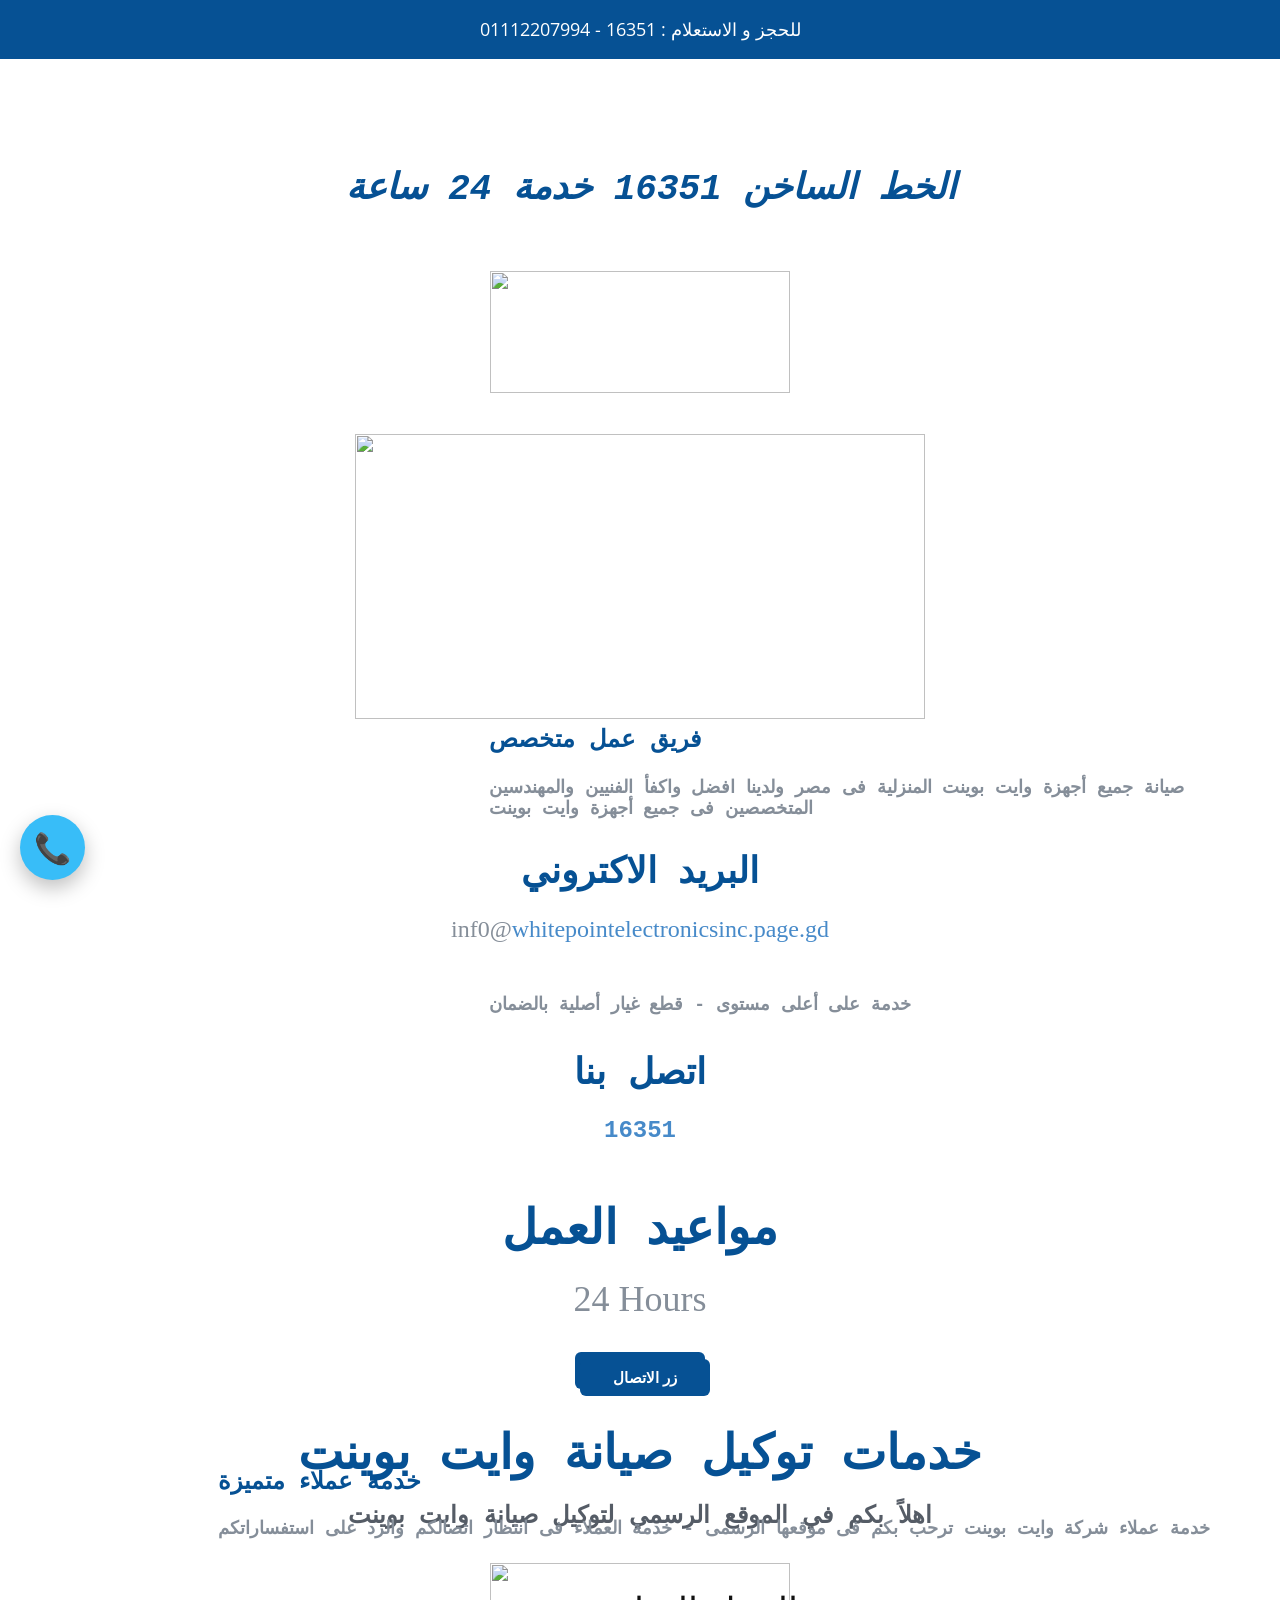
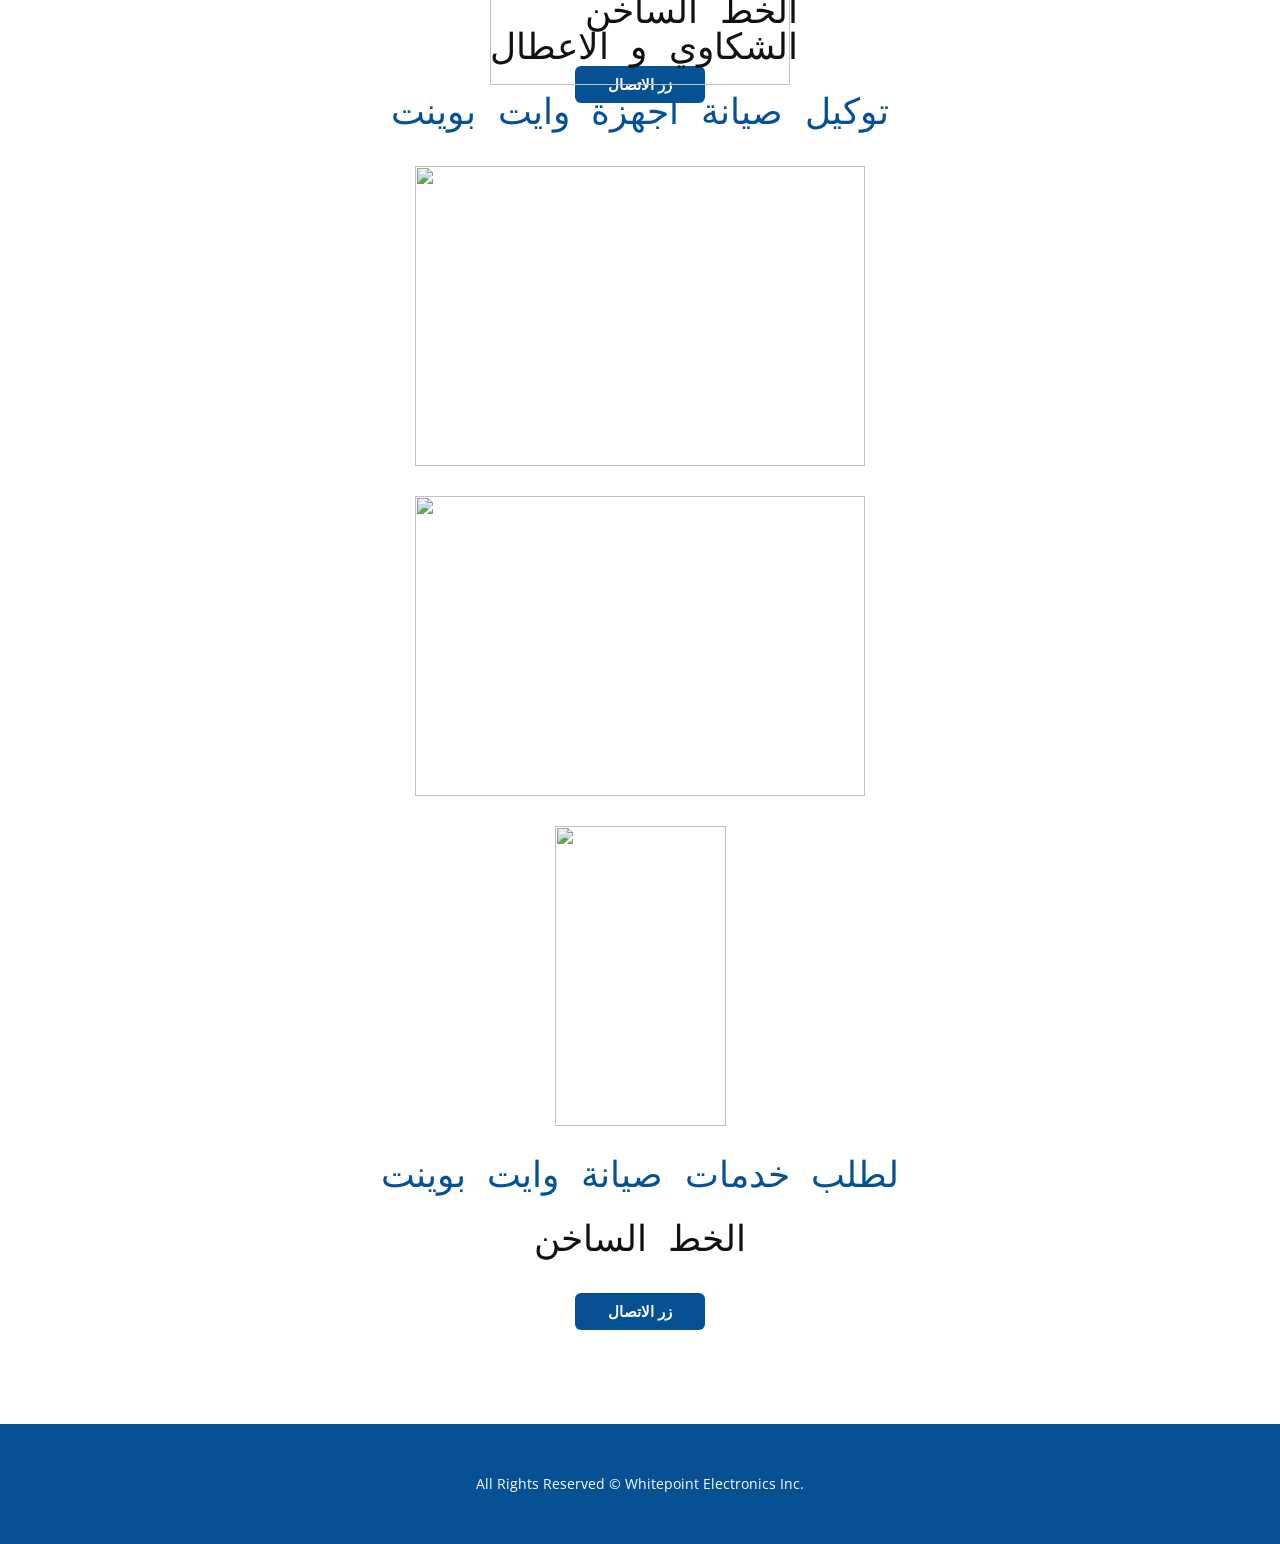
==== index.html @ fc2bd545 "Add files via upload" ====
<!DOCTYPE html>
<html style="font-size: 16px;" lang="en"><head>
    <meta name="viewport" content="width=device-width, initial-scale=1.0">
    <meta charset="utf-8">
    <meta name="keywords" content="​مواعيد العمل, ​خدمات توكيل صيانة وايت بوينت">
    <meta name="description" content="">
    <title>WhitepointElectronicsInc</title>
    <link rel="stylesheet" href="nicepage.css" media="screen">
<link rel="stylesheet" href="index.css" media="screen">
    <script class="u-script" type="text/javascript" src="jquery.js" defer=""></script>
    <script class="u-script" type="text/javascript" src="nicepage.js" defer=""></script>
    <meta name="generator" content="Nicepage 8.3.6, nicepage.com">
    
    
    
    <link id="u-page-google-font" rel="stylesheet" href="https://fonts.googleapis.com/css2?display=swap&amp;family=Roboto:ital,wght@0,100;0,200;0,300;0,400;0,500;0,600;0,700;0,800;0,900;1,100;1,200;1,300;1,400;1,500;1,600;1,700;1,800;1,900&amp;family=Open+Sans:ital,wght@0,300;0,400;0,500;0,600;0,700;0,800;1,300;1,400;1,500;1,600;1,700;1,800&amp;family=Oswald:wght@200;300;400;500;600;700">
    <script type="application/ld+json">{
		"@context": "http://schema.org",
		"@type": "Organization",
		"name": ""
}</script>
    <meta name="theme-color" content="#478ac9">
    <meta property="og:title" content="WhitepointElectronicsInc">
    <meta property="og:type" content="website">
  <meta data-intl-tel-input-cdn-path="intlTelInput/"></head>
  <body data-home-page="WhitepointElectronicsInc.html" data-home-page-title="WhitepointElectronicsInc" data-path-to-root="./" data-include-products="false" class="u-body u-clearfix u-xl-mode" data-lang="en"><header class="u-clearfix u-custom-color-1 u-header u-header" id="header"><div class="u-clearfix u-sheet u-valign-middle-lg u-valign-middle-md u-valign-middle-sm u-sheet-1">
        <p class="u-text u-text-default u-text-1"> للحجز و الاستعلام :&nbsp;16351&nbsp;-&nbsp;01112207994</p>
        <p class="u-custom-font u-font-oswald u-text u-text-default u-text-2"></p>
      </div></header>
    <section class="u-clearfix u-section-1" id="block-1">
      <div class="u-clearfix u-sheet u-sheet-1">
        <h3 class="u-custom-font u-font-courier-new u-text u-text-custom-color-1 u-text-default u-text-1"> &nbsp;الخط الساخن 16351 خدمة 24 ساعة</h3>
        <img class="u-image u-image-contain u-image-default u-image-1" src="images/White-Point.webp" alt="" data-image-width="300" data-image-height="122">
        <img class="u-expanded-width-xs u-image u-image-default u-image-2" src="images/slider1.webp" alt="" data-image-width="1200" data-image-height="600">
        <h3 class="u-align-center-xs u-custom-font u-font-courier-new u-text u-text-custom-color-1 u-text-default u-text-2"><span style="font-size: 1.5rem;"> فريق عمل متخصص</span>
          <br>
          <br><span class="u-text-palette-5-dark-1">صيانة جميع أجهزة وايت بوينت المنزلية فى مصر ولدينا افضل واكفأ الفنيين والمهندسين المتخصصين فى جميع أجهزة وايت بوينت</span>
          <br>
        </h3>
        <h3 class="u-custom-font u-font-courier-new u-text u-text-custom-color-1 u-text-default u-text-3"> البريد الاكتروني</h3>
        <h4 class="u-align-center-xs u-custom-font u-font-georgia u-text u-text-default-lg u-text-default-md u-text-default-sm u-text-default-xl u-text-palette-5-dark-1 u-text-4">inf0@<a href="https://dash.infinityfree.com/accounts/if0_41461784/domains/whitepointelectronicsinc.page.gd" class="track-button u-active-none u-border-none u-btn u-button-style u-hover-none u-none u-text-palette-1-base u-btn-1">whitepointelectronicsinc.page.gd</a>
        </h4>
        <h3 class="u-align-center-xs u-custom-font u-font-courier-new u-text u-text-default u-text-palette-5-dark-1 u-text-5"> خدمة على أعلى مستوى - قطع غيار أصلية بالضمان</h3>
        <h4 class="u-custom-font u-font-courier-new u-text u-text-custom-color-1 u-text-default u-text-6">اتصل بنا </h4>
        <h5 class="u-custom-font u-font-courier-new u-text u-text-default u-text-palette-5-dark-2 u-text-7">
          <a href="tel:16351" class="u-active-none u-border-none u-btn u-button-link u-button-style u-hover-none u-none u-text-palette-1-base u-btn-2">16351</a>
        </h5>
        <h2 class="u-custom-font u-font-courier-new u-text u-text-custom-color-1 u-text-default u-text-8"> مواعيد العمل</h2>
        <h3 class="u-custom-font u-font-georgia u-text u-text-default u-text-palette-5-dark-1 u-text-9"> 24 Hours</h3>
        <a href="tel:16351" class="u-btn u-button-style u-custom-color-1 u-hover-palette-1-light-1 u-radius u-btn-3">زر الاتصال </a>
        <a href="tel:16351" class="u-btn u-button-style u-custom-color-1 u-hover-palette-1-light-1 u-radius u-btn-4">زر الاتصال </a>
        <h2 class="u-custom-font u-font-courier-new u-text u-text-custom-color-1 u-text-default u-text-10"> خدمات توكيل صيانة وايت بوينت</h2>
        <h3 class="u-align-center-xs u-custom-font u-font-courier-new u-text u-text-default u-text-palette-5-dark-2 u-text-11"> اهلاً بكم في الموقع الرسمي لتوكيل صيانة وايت بوينت</h3>
        <h3 class="u-align-center-xs u-custom-font u-font-courier-new u-text u-text-custom-color-1 u-text-default u-text-12"><span style="font-size: 1.5rem;"></span><span style="font-size: 1.5rem;">خدمة عملاء متميزة</span>
          <br>
          <br><span class="u-text-palette-5-dark-1"> خدمة عملاء شركة وايت بوينت ترحب بكم فى موقعها الرسمى - خدمة العملاء فى انتظار اتصالكم والرد على استفساراتكم</span>
          <br>
        </h3>
        <a href="tel:16351" class="u-btn u-button-style u-custom-color-1 u-hover-palette-1-light-1 u-radius u-btn-5">زر الاتصال </a>
        <img class="u-image u-image-contain u-image-default u-image-3" src="images/White-Point.webp" alt="" data-image-width="300" data-image-height="122">
        <h3 class="u-align-center-xs u-custom-font u-font-courier-new u-text u-text-custom-color-1 u-text-default u-text-13"> توكيل صيانة أجهزة وايت بوينت</h3>
        <h3 class="u-custom-font u-font-courier-new u-text u-text-default u-text-14">الخط الساخن</h3>
        <h3 class="u-custom-font u-font-courier-new u-text u-text-default u-text-15">الشكاوي و الاعطال </h3>
        <img class="u-expanded-width-xs u-image u-image-default u-image-4" src="images/technician.jpg" alt="" data-image-width="900" data-image-height="600">
        <img class="u-expanded-width-xs u-image u-image-default u-image-5" src="images/customerservice1.jpg" alt="" data-image-width="900" data-image-height="600">
        <img class="u-image u-image-default u-image-6" src="images/person11.png" alt="" data-image-width="483" data-image-height="848">
        <h3 class="u-align-center-xs u-custom-font u-font-courier-new u-text u-text-custom-color-1 u-text-default-lg u-text-default-md u-text-default-sm u-text-default-xl u-text-16">لطلب خدمات صيانة وايت بوينت </h3>
        <h3 class="u-custom-font u-font-courier-new u-text u-text-default u-text-17">الخط الساخن</h3>
        <a href="tel:01112207994" class="u-btn u-button-style u-custom-color-1 u-hover-palette-1-light-1 u-radius u-btn-6">زر الاتصال </a>
      </div>
    </section>
    
    
    
    <footer class="u-align-center u-clearfix u-container-align-center u-custom-color-1 u-footer u-footer" id="footer"><div class="u-clearfix u-sheet u-valign-middle u-sheet-1">
        <p class="u-small-text u-text u-text-variant u-text-1"> All Rights Reserved © Whitepoint Electronics Inc.</p>
      </div></footer>
<!-- Floating Call Button Modern -->
<a href="tel:16351" class="call-btn">
    <span class="icon">📞</span>
</a>

<style>
.call-btn {
    position: fixed;
    left: 20px;
    bottom: 20px;
    width: 65px;
    height: 65px;
    background: #38BDF8; /* أزرق سماوي */
    color: #fff;
    border-radius: 50%;
    display: flex;
    align-items: center;
    justify-content: center;
    text-decoration: none;
    font-size: 30px;
    box-shadow: 0 8px 20px rgba(0,0,0,0.25);
    z-index: 9999;
    animation: pulse 1.8s infinite;
    transition: all 0.3s ease;
}

/* Hover Effect */
.call-btn:hover {
    transform: scale(1.15);
    background: #0EA5E9;
}

/* Pulse Animation */
@keyframes pulse {
    0% {
        box-shadow: 0 0 0 0 rgba(56,189,248, 0.7);
    }
    70% {
        box-shadow: 0 0 0 20px rgba(56,189,248, 0);
    }
    100% {
        box-shadow: 0 0 0 0 rgba(56,189,248, 0);
    }
}

/* Optional smooth icon animation */
.icon {
    animation: shake 2s infinite;
}

/* subtle shake */
@keyframes shake {
    0%, 100% { transform: rotate(0); }
    25% { transform: rotate(-10deg); }
    50% { transform: rotate(10deg); }
    75% { transform: rotate(-5deg); }
}
</style>
    </section>
  
</body></html>
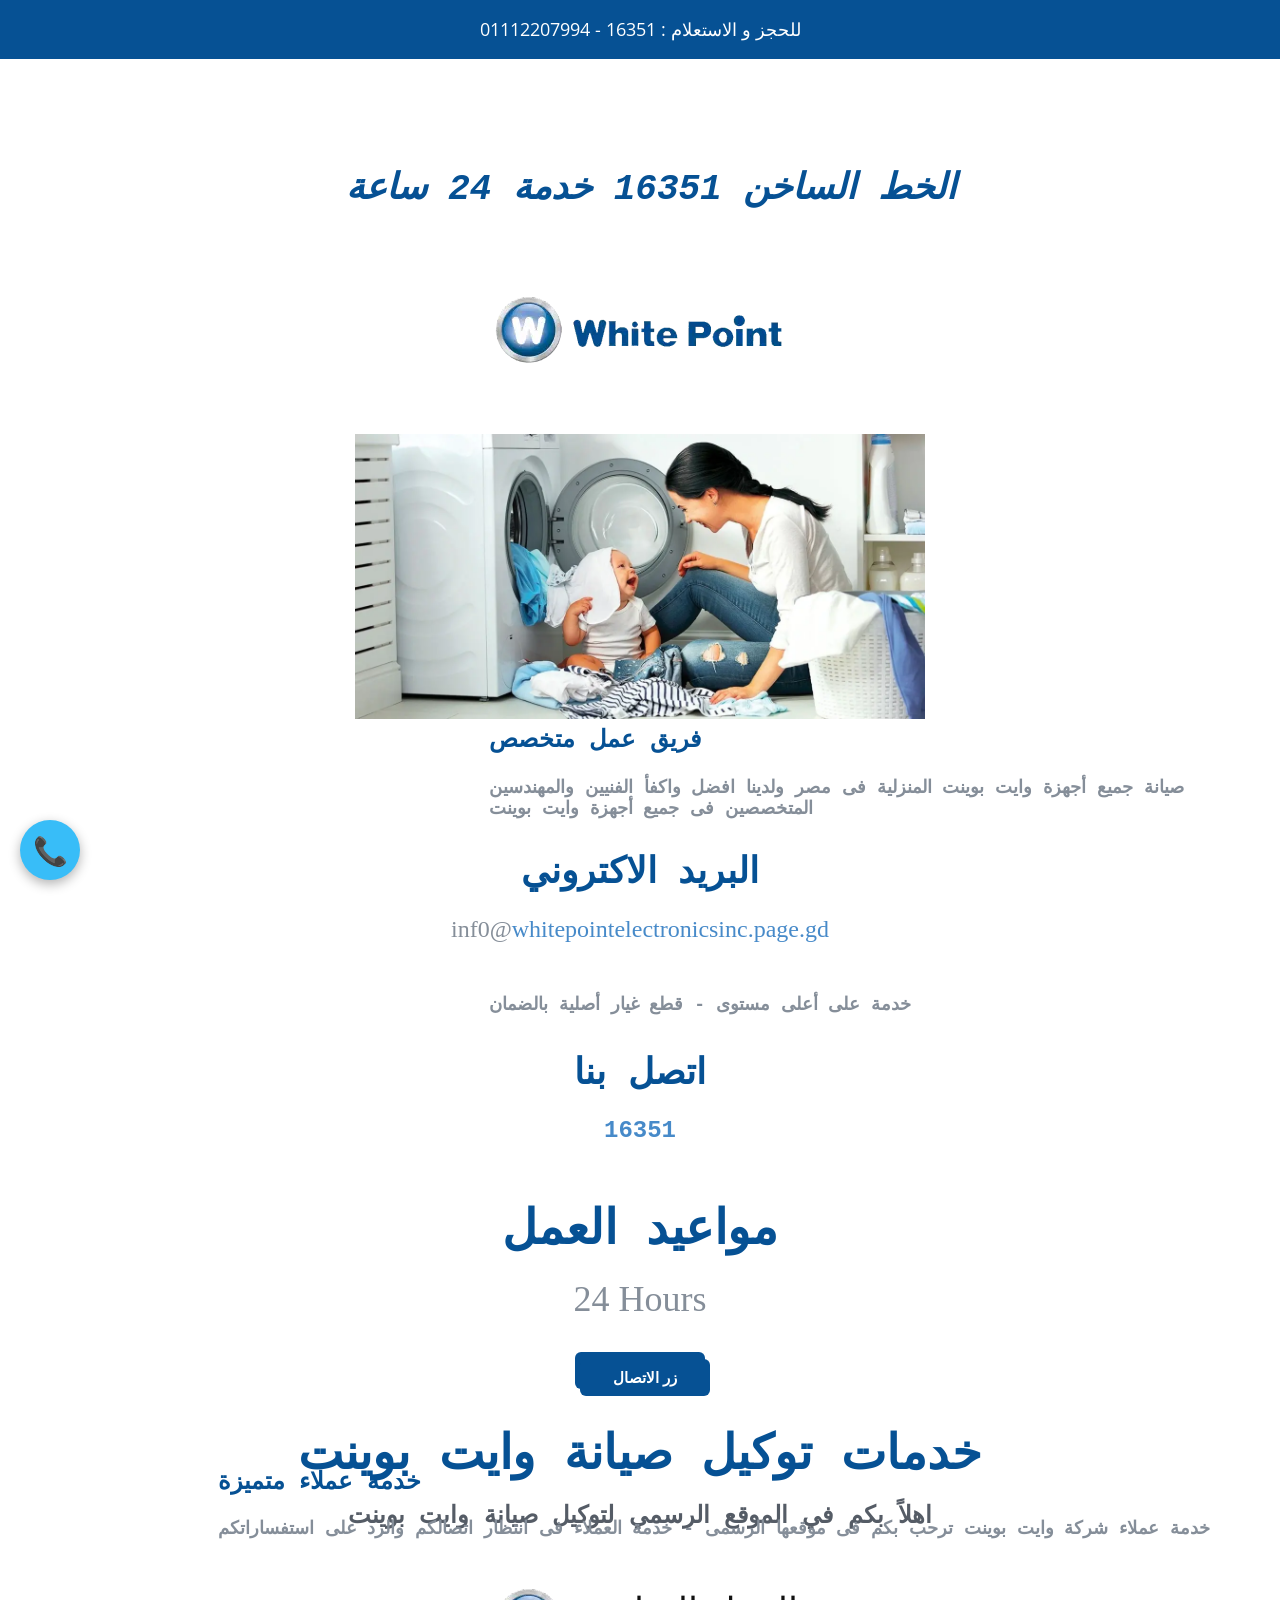
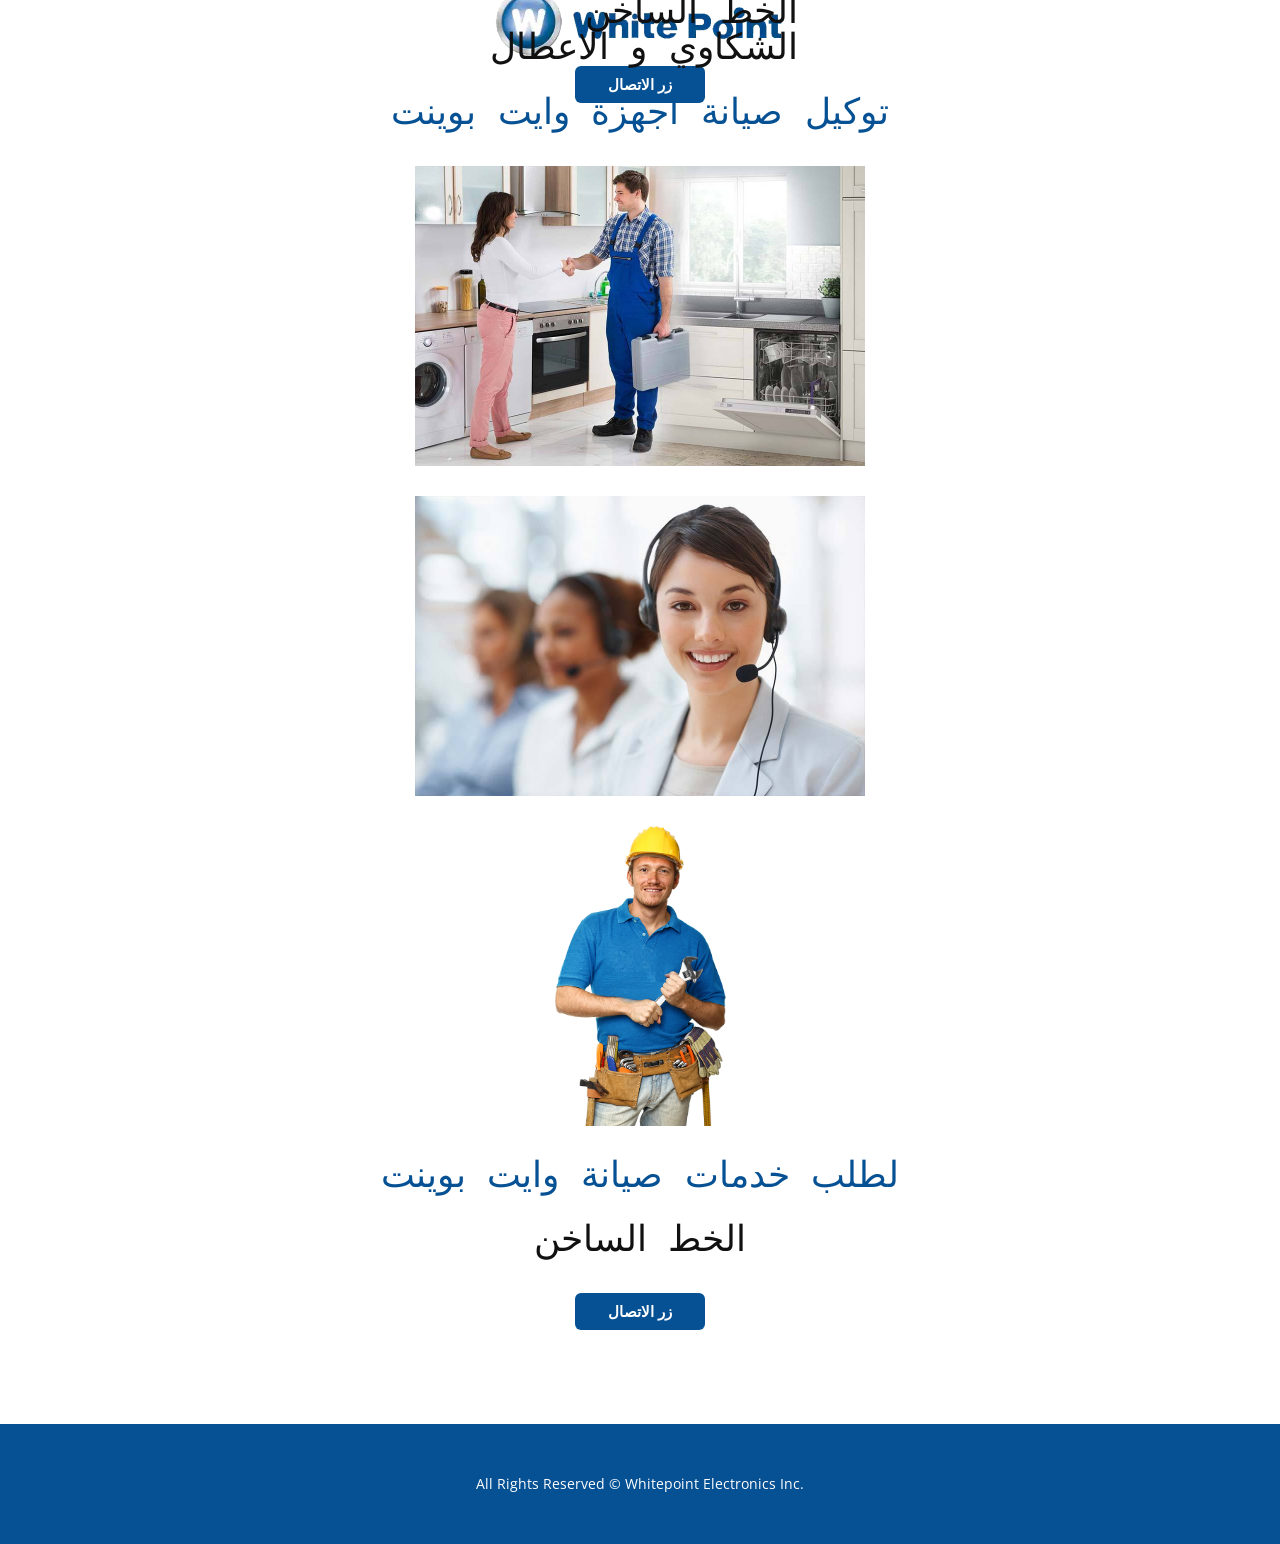
==== commit 8cdb80b9: "Add files via upload" ====
--- a/index.html
+++ b/index.html
@@ -49,7 +49,7 @@
         <h3 class="u-custom-font u-font-georgia u-text u-text-default u-text-palette-5-dark-1 u-text-9"> 24 Hours</h3>
         <a href="tel:16351" class="u-btn u-button-style u-custom-color-1 u-hover-palette-1-light-1 u-radius u-btn-3">زر الاتصال </a>
         <a href="tel:16351" class="u-btn u-button-style u-custom-color-1 u-hover-palette-1-light-1 u-radius u-btn-4">زر الاتصال </a>
-        <h2 class="u-custom-font u-font-courier-new u-text u-text-custom-color-1 u-text-default u-text-10"> خدمات توكيل صيانة وايت بوينت</h2>
+        <h2 class="u-align-center-xs u-custom-font u-font-courier-new u-text u-text-custom-color-1 u-text-default u-text-10"> خدمات توكيل صيانة وايت بوينت</h2>
         <h3 class="u-align-center-xs u-custom-font u-font-courier-new u-text u-text-default u-text-palette-5-dark-2 u-text-11"> اهلاً بكم في الموقع الرسمي لتوكيل صيانة وايت بوينت</h3>
         <h3 class="u-align-center-xs u-custom-font u-font-courier-new u-text u-text-custom-color-1 u-text-default u-text-12"><span style="font-size: 1.5rem;"></span><span style="font-size: 1.5rem;">خدمة عملاء متميزة</span>
           <br>
@@ -75,64 +75,35 @@
     <footer class="u-align-center u-clearfix u-container-align-center u-custom-color-1 u-footer u-footer" id="footer"><div class="u-clearfix u-sheet u-valign-middle u-sheet-1">
         <p class="u-small-text u-text u-text-variant u-text-1"> All Rights Reserved © Whitepoint Electronics Inc.</p>
       </div></footer>
-<!-- Floating Call Button Modern -->
+   <!-- Floating Call Button -->
 <a href="tel:16351" class="call-btn">
-    <span class="icon">📞</span>
+    📞
 </a>
 
 <style>
 .call-btn {
     position: fixed;
-    left: 20px;
-    bottom: 20px;
-    width: 65px;
-    height: 65px;
+    left: 20px; /* على الشمال */
+    bottom: 20px; /* تحت */
+    width: 60px;
+    height: 60px;
     background: #38BDF8; /* أزرق سماوي */
     color: #fff;
-    border-radius: 50%;
+    font-size: 28px;
     display: flex;
     align-items: center;
     justify-content: center;
+    border-radius: 50%;
     text-decoration: none;
-    font-size: 30px;
-    box-shadow: 0 8px 20px rgba(0,0,0,0.25);
+    box-shadow: 0 4px 12px rgba(0,0,0,0.3);
     z-index: 9999;
-    animation: pulse 1.8s infinite;
-    transition: all 0.3s ease;
+    transition: 0.3s;
 }
 
-/* Hover Effect */
 .call-btn:hover {
-    transform: scale(1.15);
-    background: #0EA5E9;
+    background: #0EA5E9; /* أزرق سماوي أغمق */
+    transform: scale(1.1);
 }
-
-/* Pulse Animation */
-@keyframes pulse {
-    0% {
-        box-shadow: 0 0 0 0 rgba(56,189,248, 0.7);
-    }
-    70% {
-        box-shadow: 0 0 0 20px rgba(56,189,248, 0);
-    }
-    100% {
-        box-shadow: 0 0 0 0 rgba(56,189,248, 0);
-    }
-}
-
-/* Optional smooth icon animation */
-.icon {
-    animation: shake 2s infinite;
-}
-
-/* subtle shake */
-@keyframes shake {
-    0%, 100% { transform: rotate(0); }
-    25% { transform: rotate(-10deg); }
-    50% { transform: rotate(10deg); }
-    75% { transform: rotate(-5deg); }
-}
-</style>
     </section>
   
 </body></html>
--- a/index.css
+++ b/index.css
@@ -312,7 +312,7 @@
 
 @media (max-width: 575px) {
   .u-section-1 .u-sheet-1 {
-    min-height: 3182px;
+    min-height: 3204px;
   }
 
   .u-section-1 .u-text-1 {
@@ -337,14 +337,14 @@
   }
 
   .u-section-1 .u-text-2 {
-    margin-top: 1272px;
-    margin-left: 19px;
-    margin-right: 19px;
+    margin-top: 1285px;
+    margin-left: 0;
+    margin-right: 0;
   }
 
   .u-section-1 .u-text-3 {
     width: auto;
-    margin-top: -1385px;
+    margin-top: -1398px;
   }
 
   .u-section-1 .u-text-4 {
